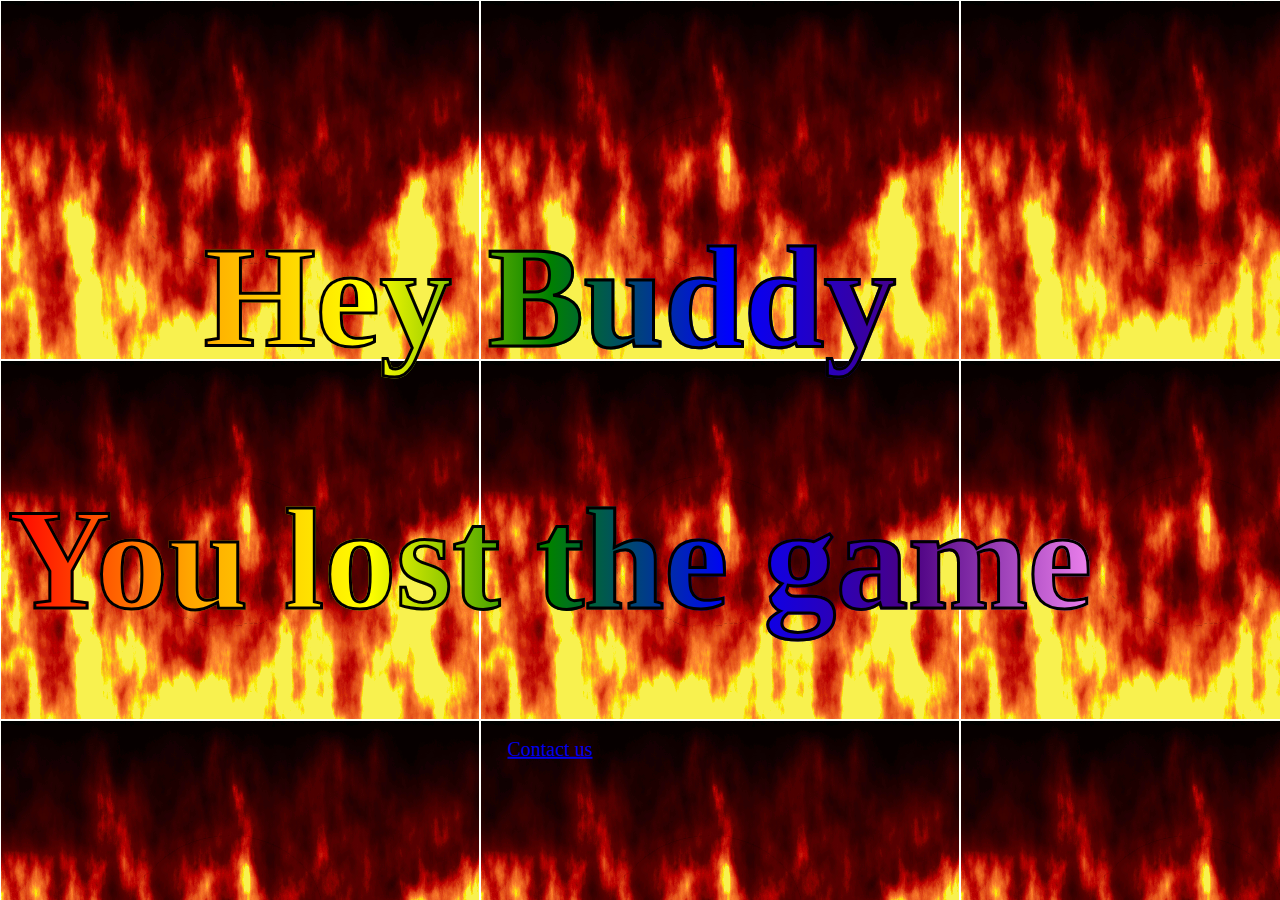
==== index.html @ 72094eb5 "add base website" ====
<!DOCTYPE html>
<head>
    <link rel="stylesheet" href="styles.css">
    <title>Hey Buddy</title>
    
</head>
<body>
    <div class="main-text">
        <h1 class="rainbow-text">Hey Buddy</h1>
        <h1 class="rainbow-text">You lost the game</h1>
        <a href="https://www.youtube.com/watch?v=dQw4w9WgXcQ">
            <p>
                Contact us
            </p>
        </a>
    </div>
</body>
---- styles.css ----
body {
    background-color: black;
    background-image: url("data/images/fire.gif");
    background-repeat: repeat;
}

h1 {
    text-align: center;
    font-size: 144px;
}

p {
    text-align: center;
    font-size: 20px;
}

.main-text {
    margin: 0;
  position: absolute;
  top: 50%;
  -ms-transform: translateY(-50%);
  transform: translateY(-50%);
}

.rainbow-text {
    background-image: linear-gradient(to left, violet, indigo, blue, green, yellow, orange, red);
    -webkit-text-stroke: 3px black;
    -webkit-background-clip: text;
    background-clip: text;
    color: transparent;
}
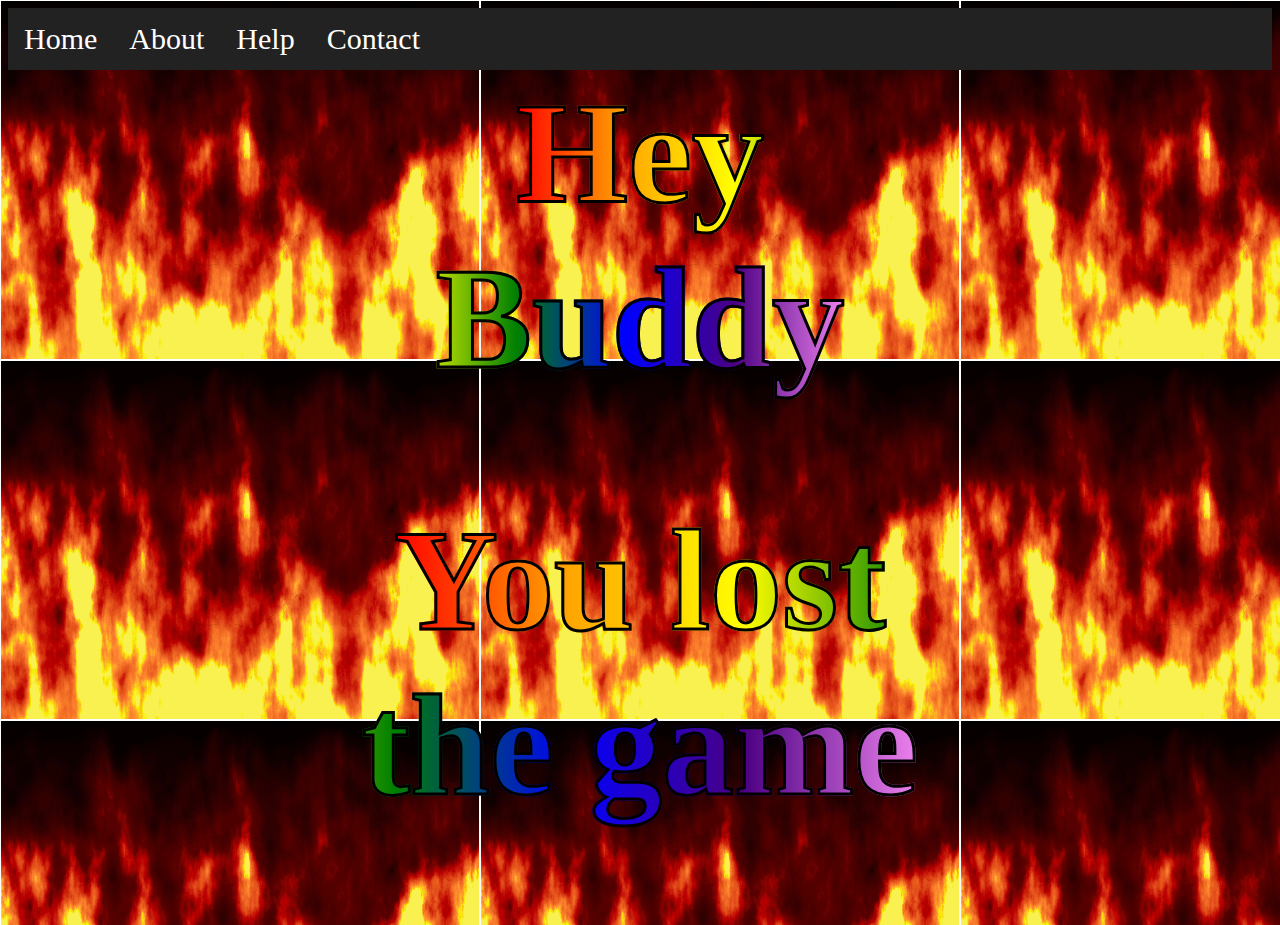
==== commit b18a90ef: "add top nav; add more links" ====
--- a/index.html
+++ b/index.html
@@ -2,16 +2,20 @@
 <head>
     <link rel="stylesheet" href="styles.css">
     <title>Hey Buddy</title>
-    
 </head>
 <body>
+    <div class="topnav">
+        <a href="https://www.youtube.com/watch?v=QH2-TGUlwu4" target="_blank">Home</a>
+        <a href="https://www.youtube.com/watch?v=9bZkp7q19f0" target="_blank">About</a>
+        <a href="https://www.youtube.com/watch?v=FTQbiNvZqaY" target="_blank">Help</a>
+        <a href="https://www.youtube.com/watch?v=T3rXdeOvhNE" target="_blank">Contact</a>
+    </div>
     <div class="main-text">
-        <h1 class="rainbow-text">Hey Buddy</h1>
-        <h1 class="rainbow-text">You lost the game</h1>
-        <a href="https://www.youtube.com/watch?v=dQw4w9WgXcQ">
-            <p>
-                Contact us
-            </p>
-        </a>
+        <h1><a class="rainbow-text" href="https://www.youtube.com/watch?v=dQw4w9WgXcQ" target="_blank">
+            Hey Buddy
+        </a></h1>
+        <h1><a class="rainbow-text" href="https://www.youtube.com/watch?v=fWNaR-rxAic" target="_blank">
+            You lost the game
+        </a></h1>
     </div>
 </body>--- a/styles.css
+++ b/styles.css
@@ -1,7 +1,8 @@
 body {
     background-color: black;
-    background-image: url("data/images/fire.gif");
+    background-image: url("./data/images/fire.gif");
     background-repeat: repeat;
+    font-family: "Comic Sans MS", "Comic Sans", cursive;
 }
 
 h1 {
@@ -14,12 +15,28 @@
     font-size: 20px;
 }
 
+.topnav {
+    background-color: #222222;
+    overflow: hidden;
+}
+
+.topnav a {
+    float: left;
+    display: block;
+    color: #FFFFFF;
+    text-align: center;
+    padding: 14px 16px;
+    text-decoration: none;
+    font-size: 30px;
+}
+
 .main-text {
     margin: 0;
-  position: absolute;
-  top: 50%;
-  -ms-transform: translateY(-50%);
-  transform: translateY(-50%);
+    position: absolute;
+    left: 50%;
+    top: 50%;
+    -webkit-transform: translate(-50%, -50%);
+    transform: translate(-50%, -50%);
 }
 
 .rainbow-text {
@@ -28,4 +45,9 @@
     -webkit-background-clip: text;
     background-clip: text;
     color: transparent;
-}+}
+
+a:link { text-decoration: none; }
+a:visited { text-decoration: none; }
+a:hover { text-decoration: none; }
+a:active { text-decoration: none; }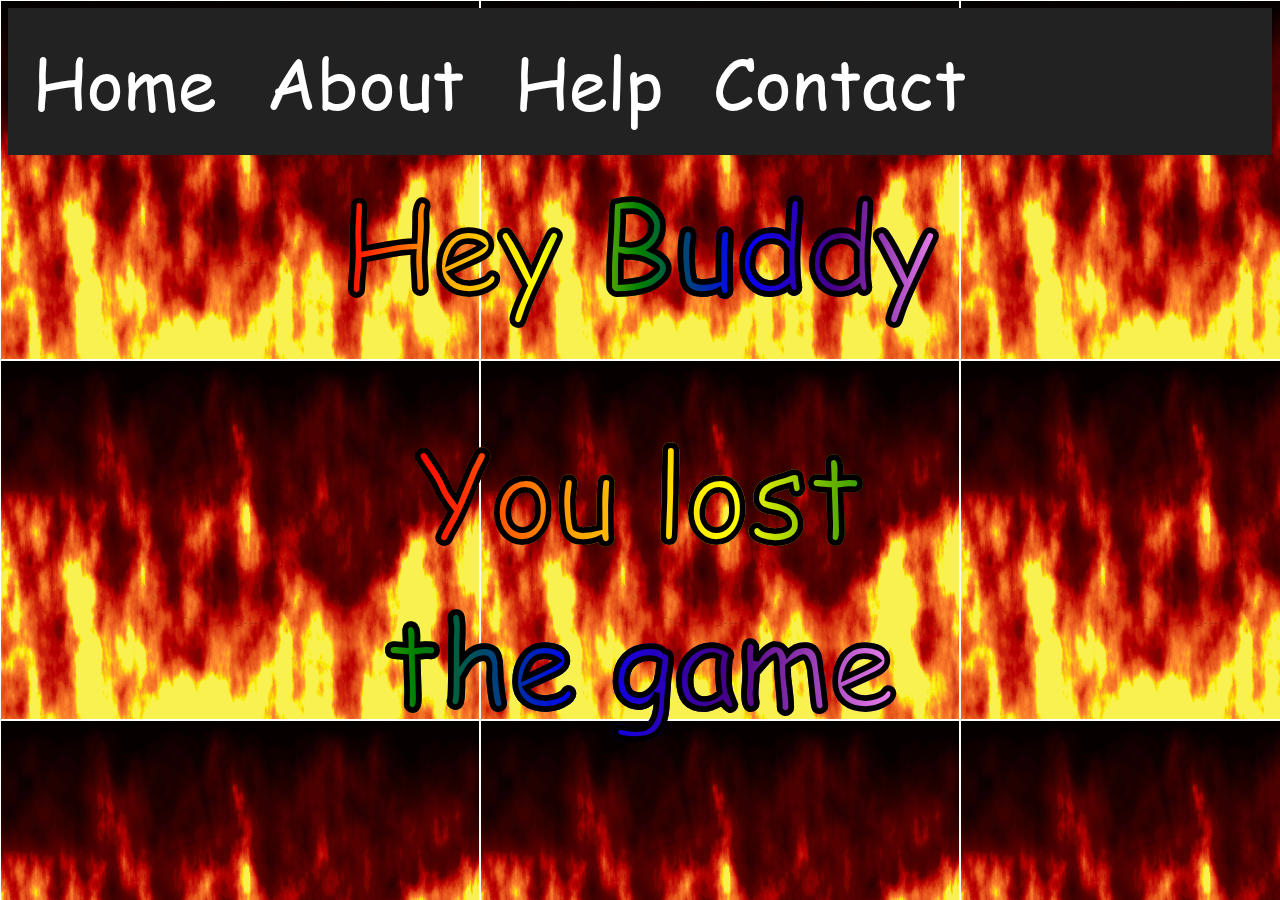
==== commit d525787e: "Change link from Call Me Maybe to PantsFeet" ====
--- a/index.html
+++ b/index.html
@@ -14,8 +14,8 @@
         <h1><a class="rainbow-text" href="https://www.youtube.com/watch?v=dQw4w9WgXcQ" target="_blank">
             Hey Buddy
         </a></h1>
-        <h1><a class="rainbow-text" href="https://www.youtube.com/watch?v=fWNaR-rxAic" target="_blank">
+        <h1><a class="rainbow-text" href="https://www.youtube.com/watch?v=C3GpJzMZiXY" target="_blank">
             You lost the game
         </a></h1>
     </div>
-</body>+</body>
--- a/styles.css
+++ b/styles.css
@@ -1,3 +1,8 @@
+@font-face {
+    font-family: 'Comic Sans MS';
+    src: url("data/fonts/comic-sans-ms/COMIC.TTF");
+}
+
 body {
     background-color: black;
     background-image: url("./data/images/fire.gif");
@@ -7,7 +12,7 @@
 
 h1 {
     text-align: center;
-    font-size: 144px;
+    font-size: 120px;
 }
 
 p {
@@ -25,9 +30,9 @@
     display: block;
     color: #FFFFFF;
     text-align: center;
-    padding: 14px 16px;
+    padding: 25px 25px;
     text-decoration: none;
-    font-size: 30px;
+    font-size: 70px;
 }
 
 .main-text {
@@ -41,7 +46,7 @@
 
 .rainbow-text {
     background-image: linear-gradient(to left, violet, indigo, blue, green, yellow, orange, red);
-    -webkit-text-stroke: 3px black;
+    -webkit-text-stroke: 2px black;
     -webkit-background-clip: text;
     background-clip: text;
     color: transparent;
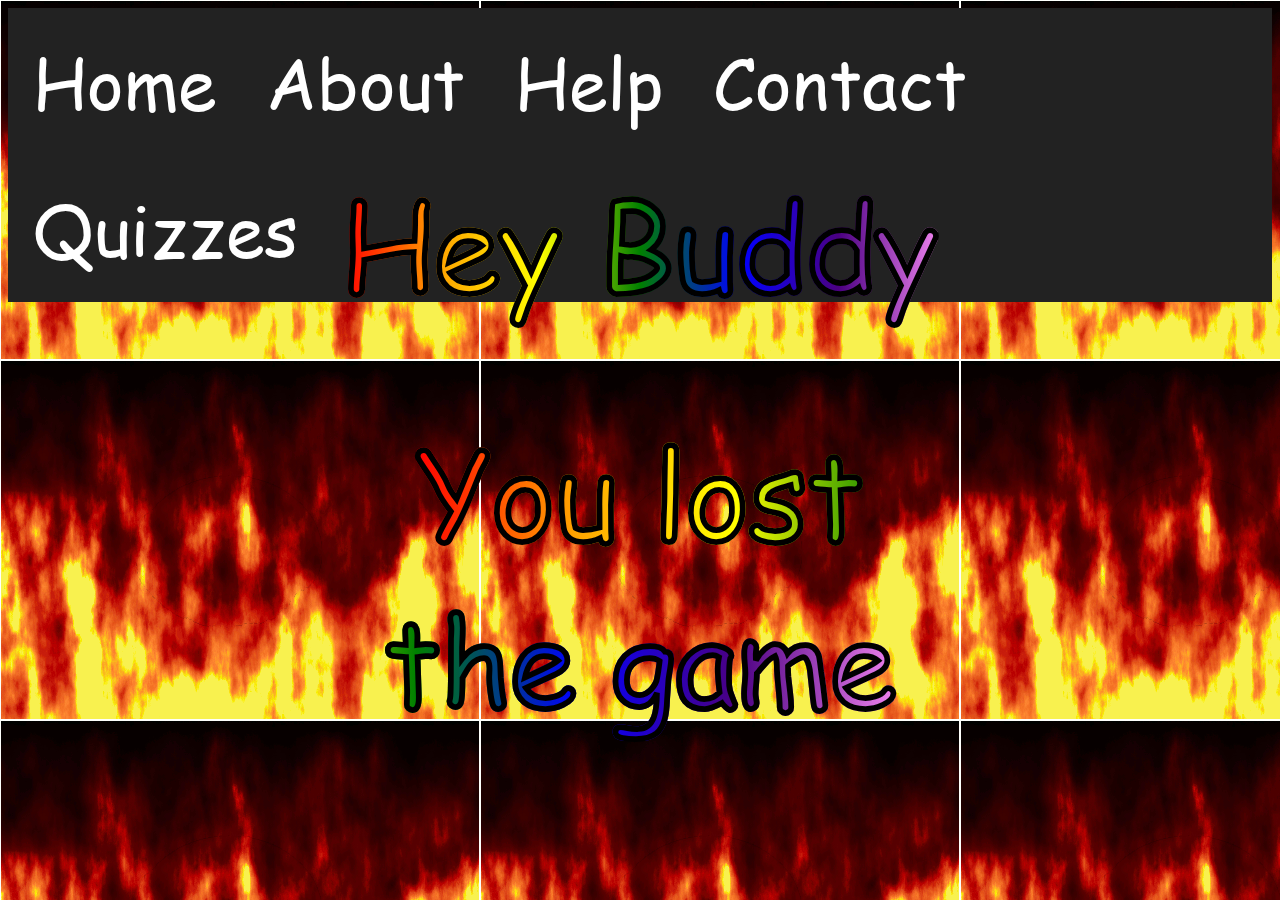
==== commit fa2a9add: "Add placeholder quizzes page" ====
--- a/index.html
+++ b/index.html
@@ -5,17 +5,18 @@
 </head>
 <body>
     <div class="topnav">
-        <a href="https://www.youtube.com/watch?v=QH2-TGUlwu4" target="_blank">Home</a>
+        <a href="./index.html" target="_blank">Home</a>
         <a href="https://www.youtube.com/watch?v=9bZkp7q19f0" target="_blank">About</a>
         <a href="https://www.youtube.com/watch?v=FTQbiNvZqaY" target="_blank">Help</a>
         <a href="https://www.youtube.com/watch?v=T3rXdeOvhNE" target="_blank">Contact</a>
+        <a href="quizzes/quizzes.html" class="quizzes">Quizzes</a>
     </div>
     <div class="main-text">
         <h1><a class="rainbow-text" href="https://www.youtube.com/watch?v=dQw4w9WgXcQ" target="_blank">
             Hey Buddy
         </a></h1>
-        <h1><a class="rainbow-text" href="https://www.youtube.com/watch?v=C3GpJzMZiXY" target="_blank">
+        <h1><a class="rainbow-text" href="https://www.youtube.com/watch?v=fWNaR-rxAic" target="_blank">
             You lost the game
         </a></h1>
     </div>
-</body>
+</body>--- a/styles.css
+++ b/styles.css
@@ -2,6 +2,11 @@
     font-family: 'Comic Sans MS';
     src: url("data/fonts/comic-sans-ms/COMIC.TTF");
 }
+
+a:link { text-decoration: none; }
+a:visited { text-decoration: none; }
+a:hover { text-decoration: none; }
+a:active { text-decoration: none; }
 
 body {
     background-color: black;
@@ -44,15 +49,19 @@
     transform: translate(-50%, -50%);
 }
 
+.quizzes-body {
+    margin: 0;
+    position: absolute;
+    left: 50%;
+    top: 50%;
+    -webkit-transform: translate(-50%, -50%);
+    transform: translate(-50%, -50%);
+}
+
 .rainbow-text {
     background-image: linear-gradient(to left, violet, indigo, blue, green, yellow, orange, red);
     -webkit-text-stroke: 2px black;
     -webkit-background-clip: text;
     background-clip: text;
     color: transparent;
-}
-
-a:link { text-decoration: none; }
-a:visited { text-decoration: none; }
-a:hover { text-decoration: none; }
-a:active { text-decoration: none; }+}